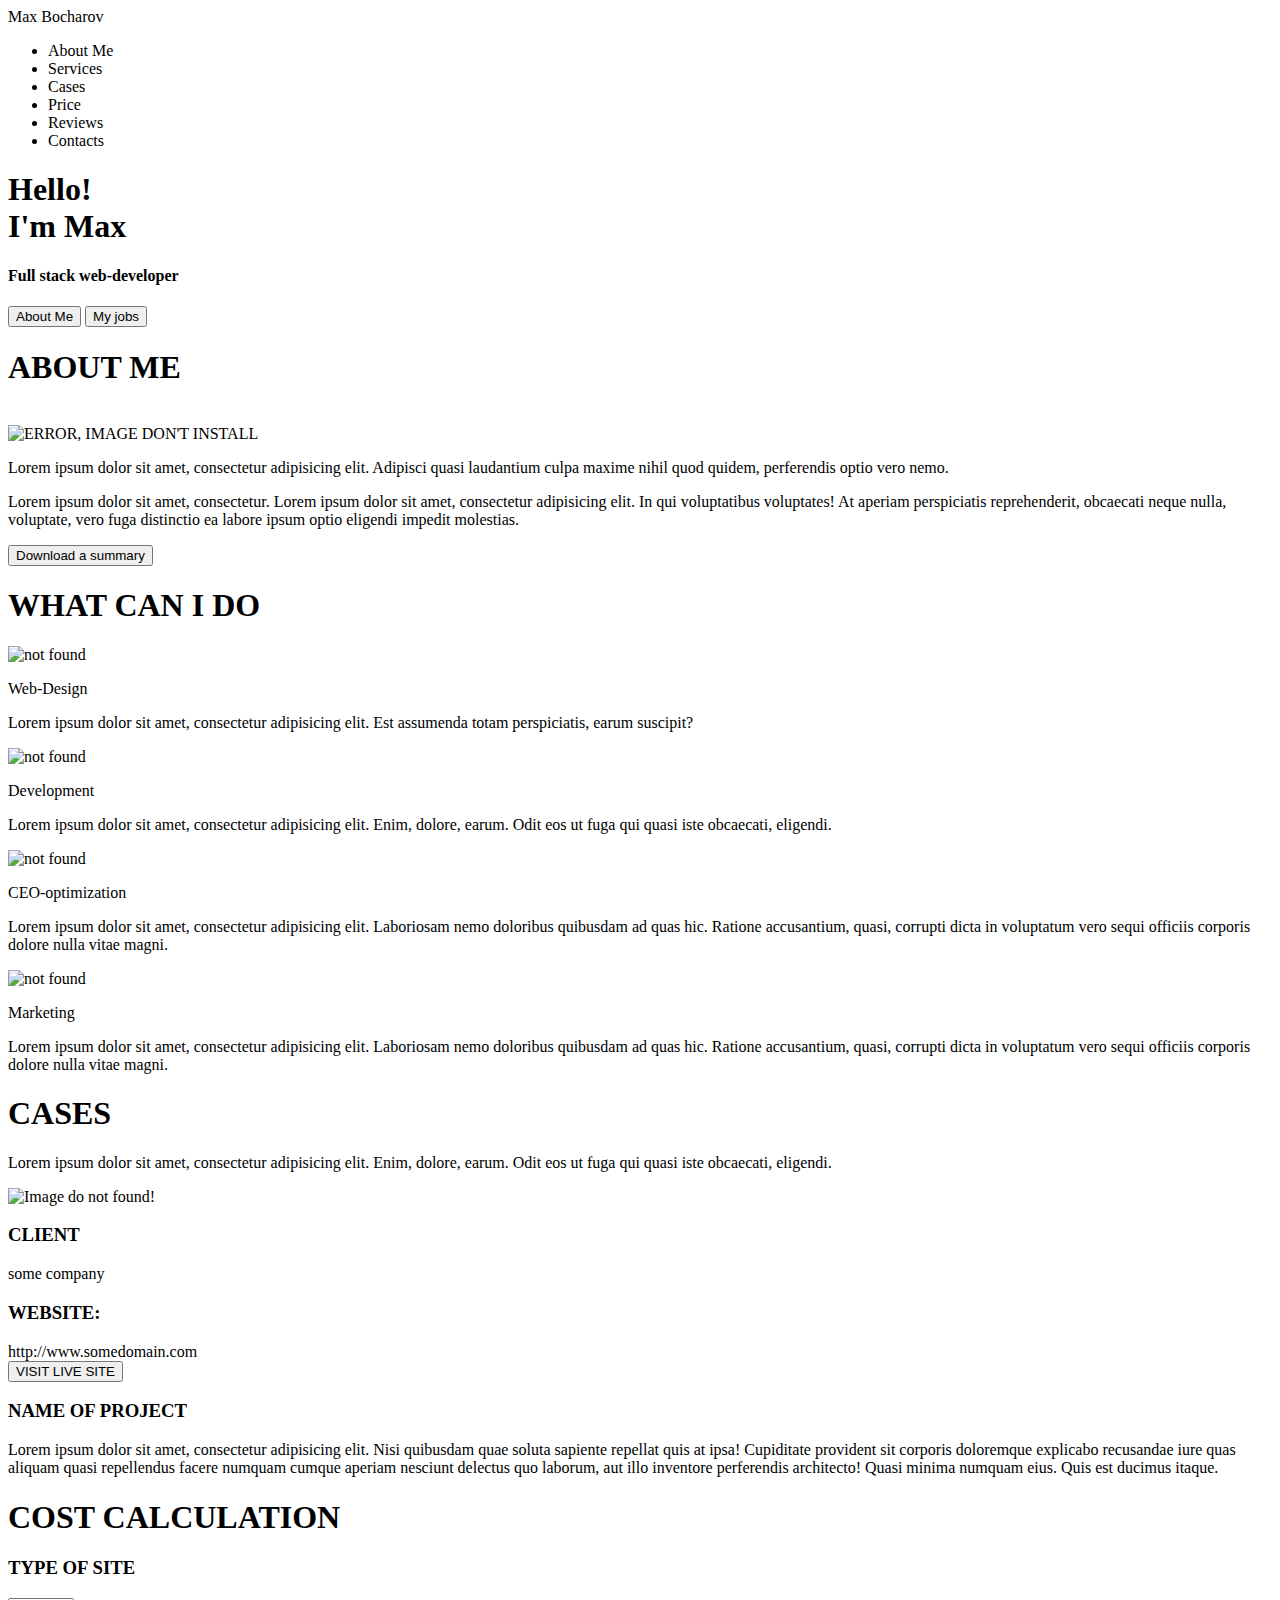
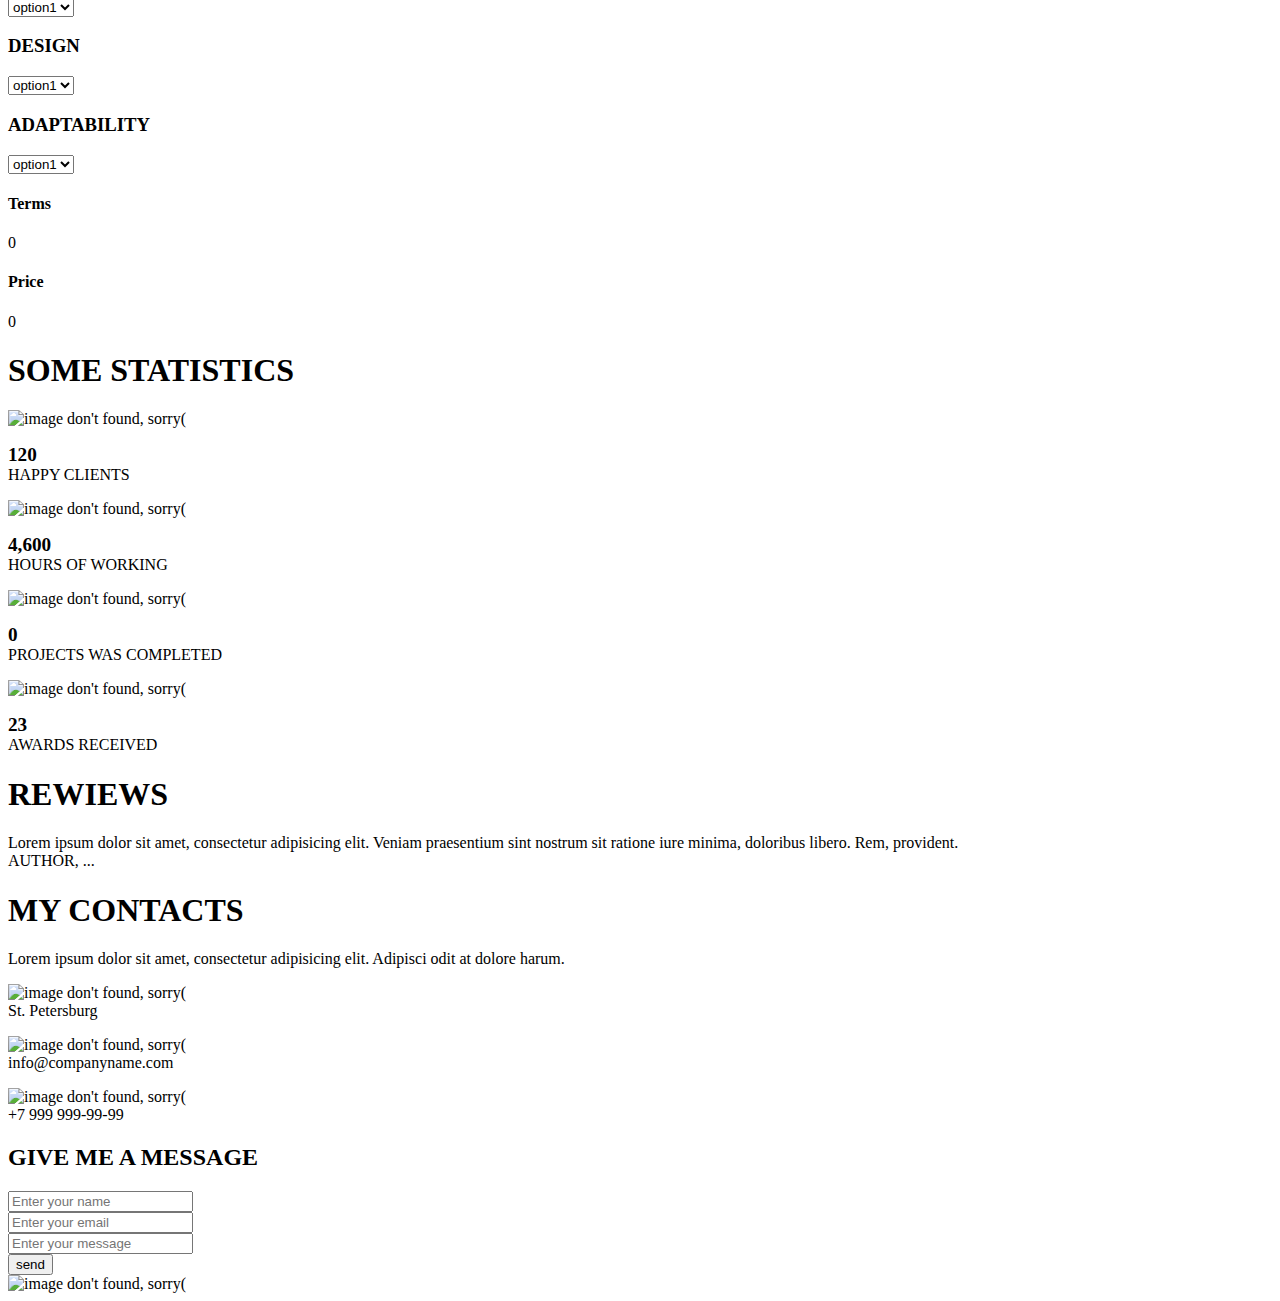
==== Source/Source/index.html @ 02d4fe59 "Changes in a first file" ====
<!DOCTYPE html>
<html lang="en">
<head>
    <meta charset="UTF-8">
    <meta name="author" content="Max">
    <meta name="robots" content ="noindex,nofollow">
    <title>The Web-Site from Max</title>
</head>
<body>
   <header>
   <nav>
    <div class="logo"> Max Bocharov </div>
    <div class="menu">
        <ul>
            <li> About Me</li>
            <li> Services </li>
            <li> Cases</li>
            <li> Price </li>
            <li> Reviews </li>
            <li> Contacts </li>
        </ul>  
    </div>
    </nav>
    </header>
    
    <div class="Main"><div class="Title_container">
        <h1>Hello! <br> I'm Max</h1>
        <h4> Full stack web-developer</h4>
        <input type="submit" value="About Me">
        <input type="submit" value="My jobs">
    </div>   
    </div>
    
    <div  class="About Me"> <div class="second container">
     <h1> ABOUT ME</h1>
     <br> <img src="https://sun1-91.userapi.com/impf/URy_nV_KuvaMbqNEyWR0ePynXYCPFc8eQWQg3w/-NCdroJfA6g.jpg?size=747x1080&quality=96&sign=581ca4af254717adfdd983e9ecd69f05&type=album" alt="ERROR, IMAGE DON'T INSTALL" style="width: 100px"> 
     <p>
         Lorem ipsum dolor sit amet, consectetur adipisicing elit. Adipisci quasi laudantium culpa maxime nihil quod quidem, perferendis optio vero nemo.
     </p>
     <p>
         Lorem ipsum dolor sit amet, consectetur.
         <span> Lorem ipsum dolor sit amet, consectetur adipisicing elit. In qui voluptatibus voluptates! At aperiam perspiciatis reprehenderit, obcaecati neque nulla, voluptate, vero fuga distinctio ea labore ipsum optio eligendi impedit molestias.</span>
     </p>
    <input type="submit"value="Download a summary"> 
    </div>   
    </div>
    <div class="WHAT CAN I DO"> <div class="3 container">
        <h1> WHAT CAN I DO</h1>
        <div class="Web-Design">
          <img src="/MyProject1/Source/image/webd.png" alt="not found" style="width: 20px">
        <p> Web-Design  </p>
         <p>
          Lorem ipsum dolor sit amet, consectetur adipisicing elit. Est assumenda totam perspiciatis, earum suscipit?
        </p>
        </div>
        <div class="Development">
           <img src="/MyProject1/Source/image/dev.png" alt="not found" style="width: 20px">
          <p>Development </p>
               <p>
          Lorem ipsum dolor sit amet, consectetur adipisicing elit. Enim, dolore, earum. Odit eos ut fuga qui quasi iste obcaecati, eligendi.
        </p>    
        </div>
        <div class="CEO-optimization">
           <img src="/MyProject1/Source/image/ракета.png" alt="not found" style="width: 20px">
          <p>CEO-optimization</p>
         <p>
         Lorem ipsum dolor sit amet, consectetur adipisicing elit. Laboriosam nemo doloribus quibusdam ad quas hic. Ratione accusantium, quasi, corrupti dicta in voluptatum vero sequi officiis corporis dolore nulla vitae magni.
        </p>    
        </div>
        <div class="marketing">
         <img src="/MyProject1/Source/image/mark.png" alt="not found" style="width: 20px">
          <p>Marketing</p>
         <p>
         Lorem ipsum dolor sit amet, consectetur adipisicing elit. Laboriosam nemo doloribus quibusdam ad quas hic. Ratione accusantium, quasi, corrupti dicta in voluptatum vero sequi officiis corporis dolore nulla vitae magni.
        </p>    
        </div> 
    </div>    
    </div>
    <div class="CASES">
       <h1>CASES</h1>
         <p>
          Lorem ipsum dolor sit amet, consectetur adipisicing elit. Enim, dolore, earum. Odit eos ut fuga qui quasi iste obcaecati, eligendi.
        </p>
        <img src="https://www.iseo.ru/upload/cimg_cache/9e4/9e469912e0ce0c4ac92283bfe19373a5/yandex-service.png" alt="Image do not found!"> 
       
        <h3>CLIENT</h3>
         <p>some company  </p>  
        <h3>WEBSITE:</h3>
          <p>
          http://www.somedomain.com
          <br><input type="submit" value="VISIT LIVE SITE">
          </p>
          <h3>NAME OF PROJECT</h3>
          <p>
              Lorem ipsum dolor sit amet, consectetur adipisicing elit. Nisi quibusdam quae soluta sapiente repellat quis at ipsa! Cupiditate provident sit corporis doloremque explicabo recusandae iure quas aliquam quasi repellendus facere numquam cumque aperiam nesciunt delectus quo laborum, aut illo inventore perferendis architecto! Quasi minima numquam eius. Quis est ducimus itaque.
          </p> 
    </div>
    <div class="COST CALCULATION">
        <h1>COST CALCULATION</h1>
        <h3>TYPE OF SITE</h3>
        <select name="List1" id="List1" >
         <option value="opt1">option1</option>
         <option value="opt2">option2</option>
         <option value="opt3">option3</option>
         <option value="opt4">option4</option>
        </select>  
        <h3>DESIGN</h3>
        <select name="List2" id="List2" >
         <option value="opt1">option1</option>
         <option value="opt2">option2</option>
         <option value="opt3">option3</option>
         <option value="opt4">option4</option>
        </select>  
        <h3>ADAPTABILITY</h3>
        <select name="List3" id="List3" >
         <option value="opt1">option1</option>
         <option value="opt2">option2</option>
         <option value="opt3">option3</option>
         <option value="opt4">option4</option>
        </select>  
        <h4>Terms</h4>0
        <h4>Price</h4>0
    </div>
    <div class="SOME STATISTICS">
       <h1>SOME STATISTICS</h1>
        <div class="klients">
        <img src="/MyProject1/Source/image/smile.png" alt="image don't found, sorry(">
            <p><big><b>120</b></big> 
            <br>HAPPY CLIENTS
             </p>
        </div>
        <div class="hours">
        <img src="/MyProject1/Source/image/sk.png" alt="image don't found, sorry(">
            <p><big><b>4,600</b></big> 
            <br>HOURS OF WORKING
             </p>
        </div>
        <div class="projects">
        <img src="/MyProject1/Source/image/three.png" alt="image don't found, sorry(">
            <p><big><b>0</b></big> 
            <br>PROJECTS WAS COMPLETED
             </p>
        </div>
        <div class="awards">
        <img src="/MyProject1/Source/image/kyb.png" alt="image don't found, sorry(">
            <p><big><b>23</b></big> 
            <br>AWARDS RECEIVED
             </p>
        </div>
    </div>
    <div class="REWIEWS">
       <h1>REWIEWS</h1>
        Lorem ipsum dolor sit amet, consectetur adipisicing elit. Veniam praesentium sint nostrum sit ratione iure minima, doloribus libero. Rem, provident.
        <br> AUTHOR, ... 
    </div>
    <div class="MY CONTACTS">
       <h1>MY CONTACTS</h1>
       Lorem ipsum dolor sit amet, consectetur adipisicing elit. Adipisci odit at dolore harum.
       <p>
           <img src="/MyProject1/Source/image/geo.png" alt="image don't found, sorry(">
           <br>St. Petersburg
       </p> 
        <p>
           <img src="/MyProject1/Source/image/email.png" alt="image don't found, sorry(">
           <br>info@companyname.com
       </p> 
        <p>
           <img src="/MyProject1/Source/image/phone.png" alt="image don't found, sorry(">
           <br>+7 999 999-99-99
       </p> 
       <h2>GIVE ME A MESSAGE</h2>
       <input type="text" placeholder="Enter your name">
       <br><input type="text" placeholder="Enter your email">
       <br><input type="text" placeholder="Enter your message">
       <br><input type="submit" value="send">
       <br><img src="/MyProject1/Source/image/map.png" alt="image don't found, sorry(" style="width 100%">
    </div>
    
    
</body>
</html>
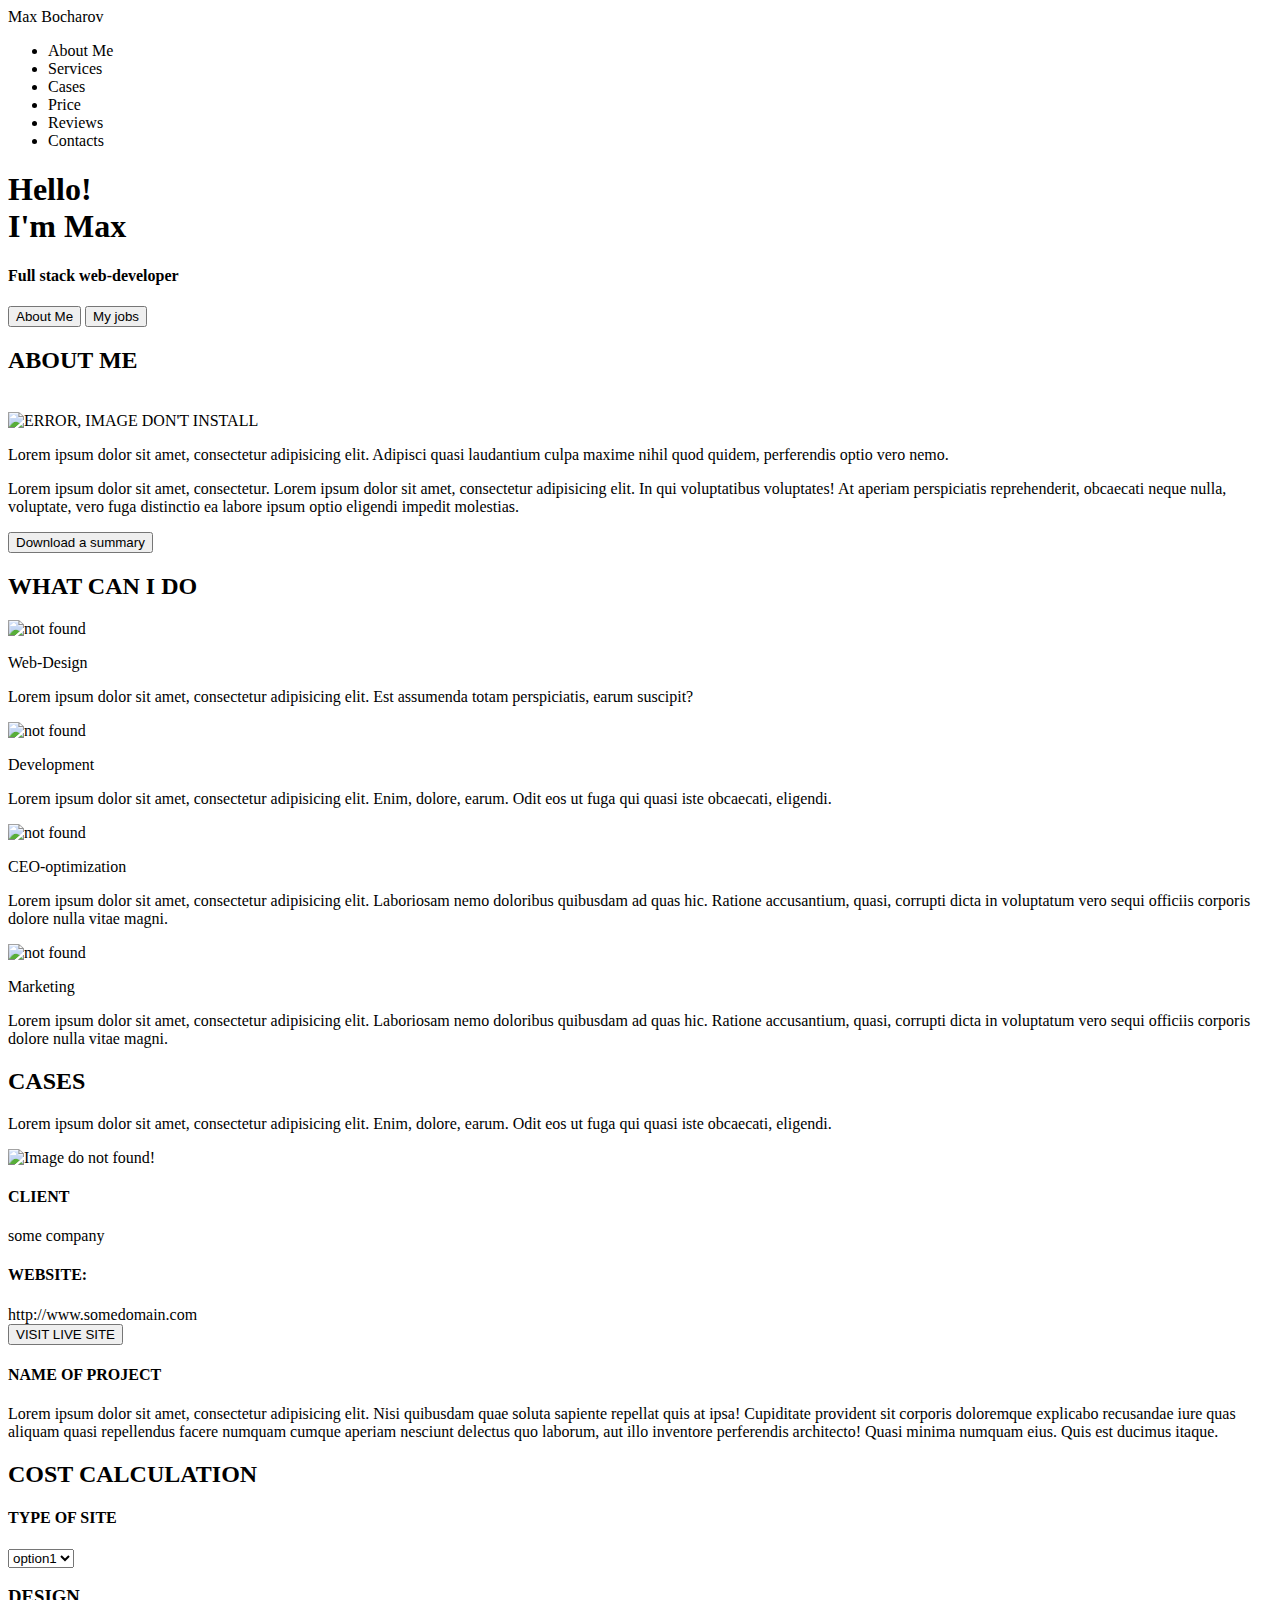
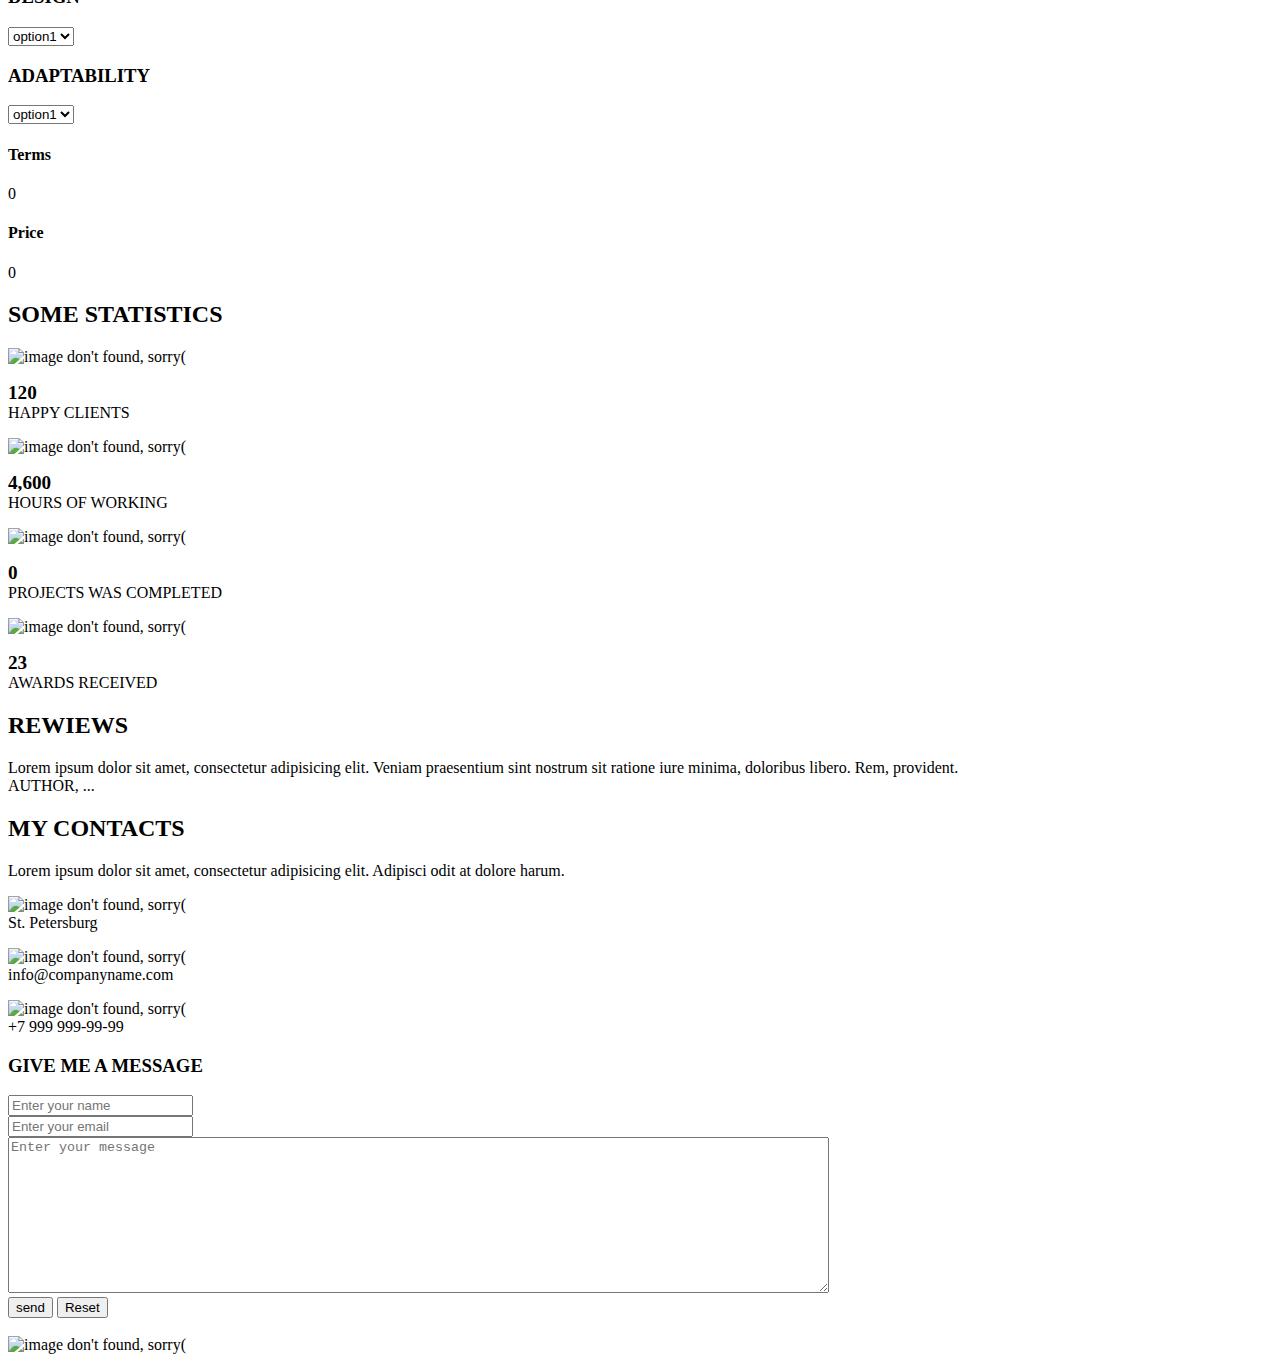
==== commit fe3d1723: "Change a name of links on a picture" ====
--- a/Source/Source/index.html
+++ b/Source/Source/index.html
@@ -32,7 +32,7 @@
     </div>
     
     <div  class="About Me"> <div class="second container">
-     <h1> ABOUT ME</h1>
+     <h2> ABOUT ME</h2>
      <br> <img src="https://sun1-91.userapi.com/impf/URy_nV_KuvaMbqNEyWR0ePynXYCPFc8eQWQg3w/-NCdroJfA6g.jpg?size=747x1080&quality=96&sign=581ca4af254717adfdd983e9ecd69f05&type=album" alt="ERROR, IMAGE DON'T INSTALL" style="width: 100px"> 
      <p>
          Lorem ipsum dolor sit amet, consectetur adipisicing elit. Adipisci quasi laudantium culpa maxime nihil quod quidem, perferendis optio vero nemo.
@@ -45,30 +45,30 @@
     </div>   
     </div>
     <div class="WHAT CAN I DO"> <div class="3 container">
-        <h1> WHAT CAN I DO</h1>
+        <h2> WHAT CAN I DO</h2>
         <div class="Web-Design">
-          <img src="/MyProject1/Source/image/webd.png" alt="not found" style="width: 20px">
+          <img src="/image/webd.png" alt="not found" style="width: 20px">
         <p> Web-Design  </p>
          <p>
           Lorem ipsum dolor sit amet, consectetur adipisicing elit. Est assumenda totam perspiciatis, earum suscipit?
         </p>
         </div>
         <div class="Development">
-           <img src="/MyProject1/Source/image/dev.png" alt="not found" style="width: 20px">
+           <img src="/image/dev.png" alt="not found" style="width: 20px">
           <p>Development </p>
                <p>
           Lorem ipsum dolor sit amet, consectetur adipisicing elit. Enim, dolore, earum. Odit eos ut fuga qui quasi iste obcaecati, eligendi.
         </p>    
         </div>
         <div class="CEO-optimization">
-           <img src="/MyProject1/Source/image/ракета.png" alt="not found" style="width: 20px">
+           <img src="/image/ракета.png" alt="not found" style="width: 20px">
           <p>CEO-optimization</p>
          <p>
          Lorem ipsum dolor sit amet, consectetur adipisicing elit. Laboriosam nemo doloribus quibusdam ad quas hic. Ratione accusantium, quasi, corrupti dicta in voluptatum vero sequi officiis corporis dolore nulla vitae magni.
         </p>    
         </div>
         <div class="marketing">
-         <img src="/MyProject1/Source/image/mark.png" alt="not found" style="width: 20px">
+         <img src="/image/mark.png" alt="not found" style="width: 20px">
           <p>Marketing</p>
          <p>
          Lorem ipsum dolor sit amet, consectetur adipisicing elit. Laboriosam nemo doloribus quibusdam ad quas hic. Ratione accusantium, quasi, corrupti dicta in voluptatum vero sequi officiis corporis dolore nulla vitae magni.
@@ -77,27 +77,27 @@
     </div>    
     </div>
     <div class="CASES">
-       <h1>CASES</h1>
+       <h2>CASES</h2>
          <p>
           Lorem ipsum dolor sit amet, consectetur adipisicing elit. Enim, dolore, earum. Odit eos ut fuga qui quasi iste obcaecati, eligendi.
         </p>
         <img src="https://www.iseo.ru/upload/cimg_cache/9e4/9e469912e0ce0c4ac92283bfe19373a5/yandex-service.png" alt="Image do not found!"> 
        
-        <h3>CLIENT</h3>
+        <h4>CLIENT</h4>
          <p>some company  </p>  
-        <h3>WEBSITE:</h3>
+        <h4>WEBSITE:</h4>
           <p>
           http://www.somedomain.com
           <br><input type="submit" value="VISIT LIVE SITE">
           </p>
-          <h3>NAME OF PROJECT</h3>
+          <h4>NAME OF PROJECT</h4>
           <p>
               Lorem ipsum dolor sit amet, consectetur adipisicing elit. Nisi quibusdam quae soluta sapiente repellat quis at ipsa! Cupiditate provident sit corporis doloremque explicabo recusandae iure quas aliquam quasi repellendus facere numquam cumque aperiam nesciunt delectus quo laborum, aut illo inventore perferendis architecto! Quasi minima numquam eius. Quis est ducimus itaque.
           </p> 
     </div>
     <div class="COST CALCULATION">
-        <h1>COST CALCULATION</h1>
-        <h3>TYPE OF SITE</h3>
+        <h2>COST CALCULATION</h2>
+        <h4>TYPE OF SITE</h4>
         <select name="List1" id="List1" >
          <option value="opt1">option1</option>
          <option value="opt2">option2</option>
@@ -112,7 +112,7 @@
          <option value="opt4">option4</option>
         </select>  
         <h3>ADAPTABILITY</h3>
-        <select name="List3" id="List3" >
+        <select name="List3" id="List3">
          <option value="opt1">option1</option>
          <option value="opt2">option2</option>
          <option value="opt3">option3</option>
@@ -122,60 +122,63 @@
         <h4>Price</h4>0
     </div>
     <div class="SOME STATISTICS">
-       <h1>SOME STATISTICS</h1>
+       <h2>SOME STATISTICS</h2>
         <div class="klients">
-        <img src="/MyProject1/Source/image/smile.png" alt="image don't found, sorry(">
+        <img src="/image/smile.png" alt="image don't found, sorry(">
             <p><big><b>120</b></big> 
             <br>HAPPY CLIENTS
              </p>
         </div>
         <div class="hours">
-        <img src="/MyProject1/Source/image/sk.png" alt="image don't found, sorry(">
+        <img src="/image/sk.png" alt="image don't found, sorry(">
             <p><big><b>4,600</b></big> 
             <br>HOURS OF WORKING
              </p>
         </div>
         <div class="projects">
-        <img src="/MyProject1/Source/image/three.png" alt="image don't found, sorry(">
+        <img src="/image/three.png" alt="image don't found, sorry(">
             <p><big><b>0</b></big> 
             <br>PROJECTS WAS COMPLETED
              </p>
         </div>
         <div class="awards">
-        <img src="/MyProject1/Source/image/kyb.png" alt="image don't found, sorry(">
+        <img src="/image/kyb.png" alt="image don't found, sorry(">
             <p><big><b>23</b></big> 
             <br>AWARDS RECEIVED
              </p>
         </div>
     </div>
     <div class="REWIEWS">
-       <h1>REWIEWS</h1>
+       <h2>REWIEWS</h2>
         Lorem ipsum dolor sit amet, consectetur adipisicing elit. Veniam praesentium sint nostrum sit ratione iure minima, doloribus libero. Rem, provident.
         <br> AUTHOR, ... 
     </div>
     <div class="MY CONTACTS">
-       <h1>MY CONTACTS</h1>
+       <h2>MY CONTACTS</h2>
        Lorem ipsum dolor sit amet, consectetur adipisicing elit. Adipisci odit at dolore harum.
        <p>
-           <img src="/MyProject1/Source/image/geo.png" alt="image don't found, sorry(">
+           <img src="/image/geo.png" alt="image don't found, sorry(">
            <br>St. Petersburg
        </p> 
         <p>
-           <img src="/MyProject1/Source/image/email.png" alt="image don't found, sorry(">
+           <img src="/image/email.png" alt="image don't found, sorry(">
            <br>info@companyname.com
        </p> 
         <p>
-           <img src="/MyProject1/Source/image/phone.png" alt="image don't found, sorry(">
+           <img src="/image/phone.png" alt="image don't found, sorry(">
            <br>+7 999 999-99-99
        </p> 
-       <h2>GIVE ME A MESSAGE</h2>
+       <h3>GIVE ME A MESSAGE</h3>
+       <form action="#">
        <input type="text" placeholder="Enter your name">
        <br><input type="text" placeholder="Enter your email">
-       <br><input type="text" placeholder="Enter your message">
+       <br> <textarea placeholder="Enter your message" id="1" cols="100%" rows="10"></textarea>
        <br><input type="submit" value="send">
-       <br><img src="/MyProject1/Source/image/map.png" alt="image don't found, sorry(" style="width 100%">
+       <input type="reset">
+       </form>
+       <br><img src="/image/map.png" alt="image don't found, sorry(" style="width 100%">
     </div>
     
     
 </body>
-</html>+</html>
